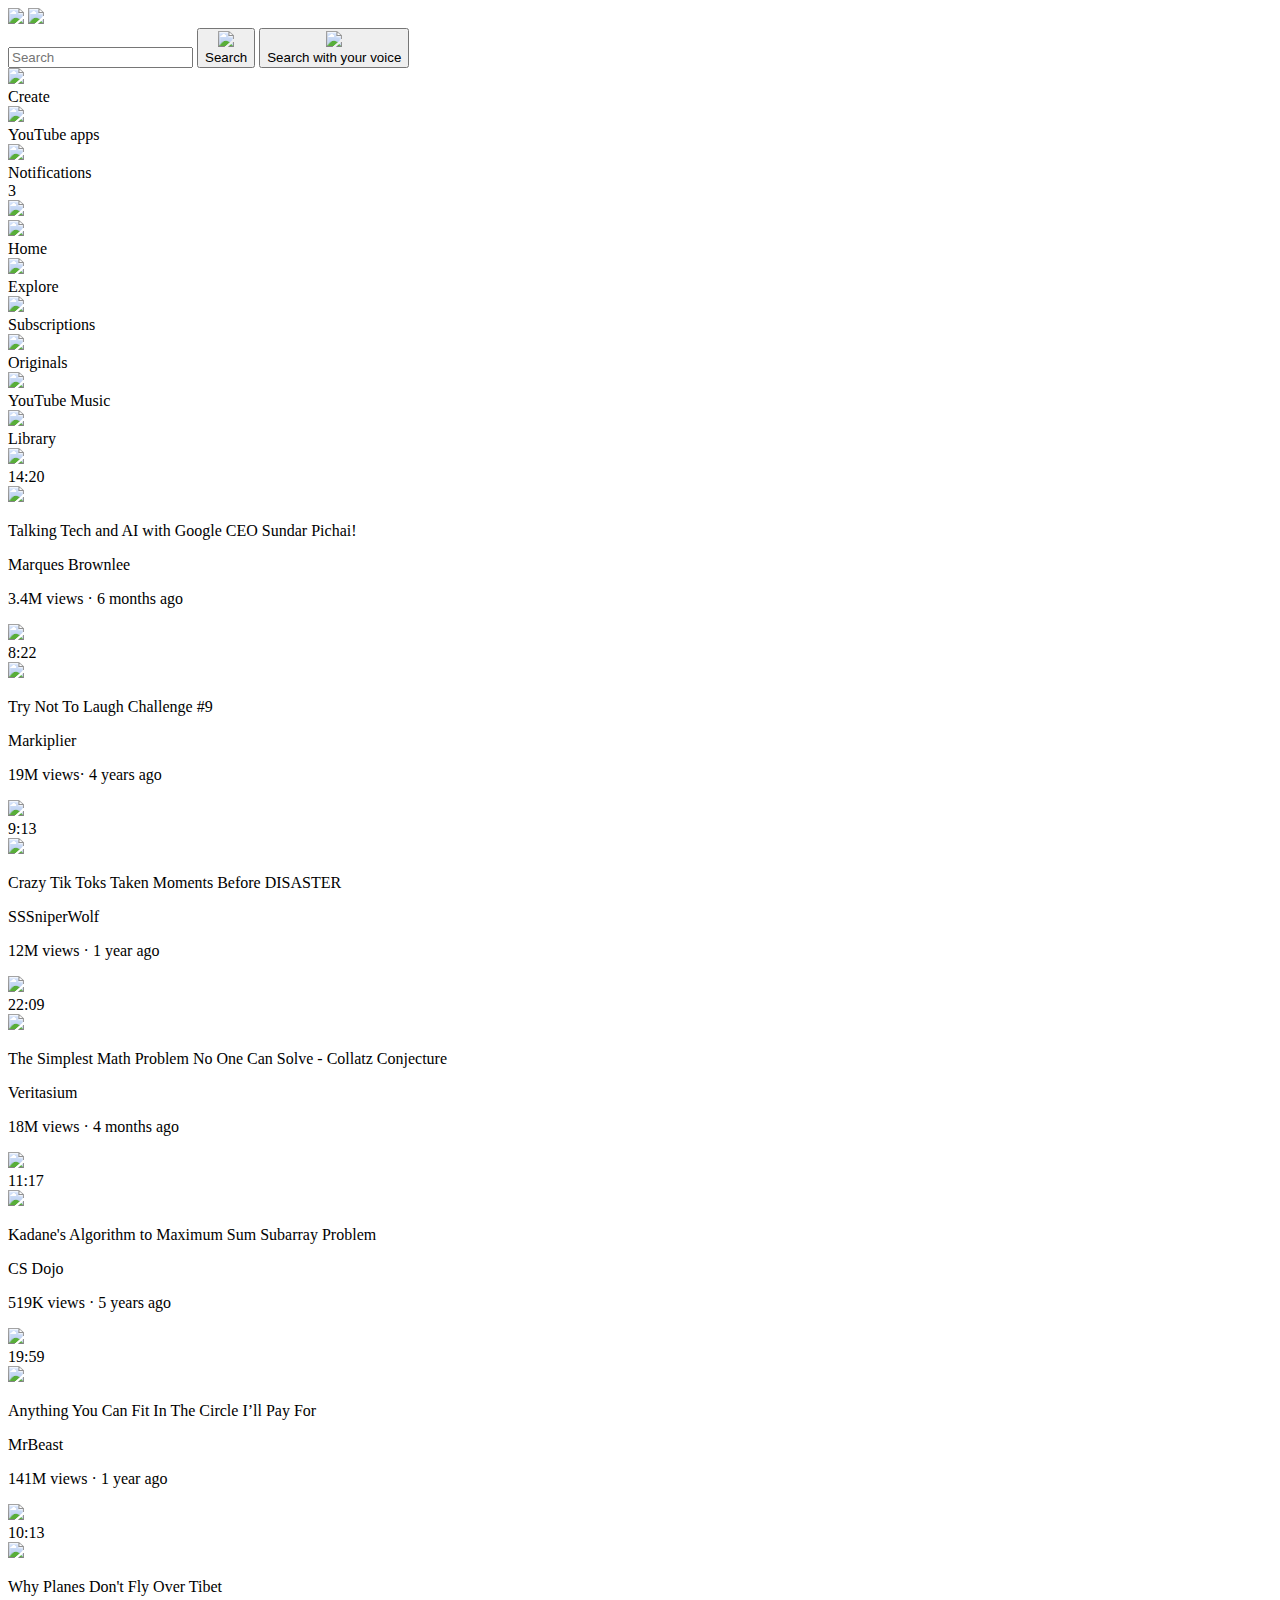
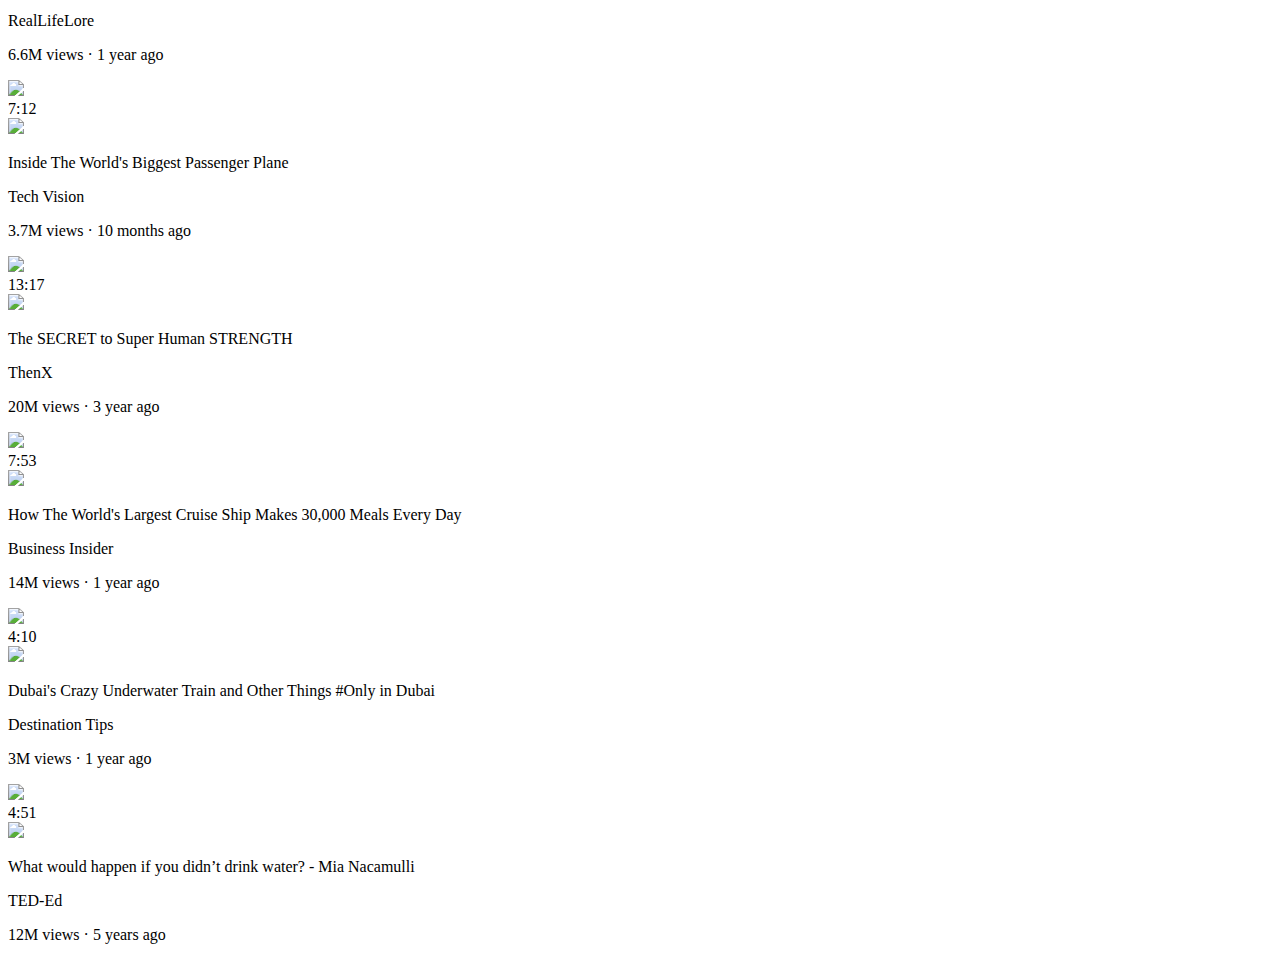
==== index.html @ cffc9c65 "Rename youtube.html to index.html" ====
<!DOCTYPE html>
<html>
  <head>
    <title>YouTube.com Clone</title>

    <link rel="preconnect" href="https://fonts.googleapis.com">
<link rel="preconnect" href="https://fonts.gstatic.com" crossorigin>
<link href="https://fonts.googleapis.com/css2?family=Roboto:wght@400;500;700&display=swap" rel="stylesheet">

<link rel="stylesheet" href="styles/general.css">
<link rel="stylesheet" href="styles/header.css">
<link rel="stylesheet" href="styles/video.css">
<link rel="stylesheet" href="styles/sidebar.css">
  </head>
  <body>
    <header class="header">
      <div class="left-section">
        <img class="hamburger-menu" src="icons/hamburger-menu.svg">
        <img class="youtube-logo" src="icons/youtube-logo.svg" >
      </div>
      <div class="middle-section">
        <input class="search-bar" type="text" placeholder="Search">
        <button class="search-button">
          <img class="search-icon" src="icons/search.svg">
          <div class="tooltip">Search</div>
        </button>
        <button class="voice-search-button">
          <img class="voice-search-icon" src="icons/voice-search-icon.svg">
          <div class="tooltip">Search with your voice</div>
        </button>
      </div>
      <div class="right-section">
        <div class="upload-icon-container">
          <img class="upload-icon" src="icons/upload.svg">
          <div class="tooltip">Create</div>
        </div>
        <div class="youtube-apps-icon-container">
          <img class="youtube-apps-icon" src="icons/youtube-apps.svg">
          <div class="tooltip">YouTube apps</div>
        </div>
        
        <div class="notifications-icon-container">
          <div>
            <img class="notifications-icon" src="icons/notifications.svg">
            <div class="tooltip">Notifications</div>
          </div>
         
          <div class="notifications-count">3</div>
        </div>
        <img class="current-user-picture" src="Thumbnails/channel-pictures/unnamed.jpg"> 
      </div>
    </header>
    
    <nav class="sidebar">
      <div class="sidebar-link">
        <img src="icons/home.svg">
        <div>Home</div>
      </div>
      <div class="sidebar-link">
        <img src="icons/explore.svg">
        <div>Explore</div>
      </div>
      <div class="sidebar-link">
        <img src="icons/subscriptions.svg">
        <div>Subscriptions</div>
      </div>
      <div class="sidebar-link">
        <img src="icons/originals.svg">
        <div>Originals</div>
      </div>
      <div class="sidebar-link">
        <img src="icons/youtube-music.svg">
        <div>YouTube Music</div>
      </div>
      <div class="sidebar-link">
        <img src="icons/library.svg">
        <div>Library</div>
      </div>
    </nav>

    <main>
      <section class="video-grid">

        <div class="video-preview">
          <a href="https://www.youtube.com/watch?v=n2RNcPRtAiY">
            <div class="thumbnail-row"> <img class="thumbnail" src="Thumbnails/thumbnail-1.webp" >
          </a>
          
          <div class="video-time">14:20</div>
        </div>
          <div class="video-info-grid">
            <div class="channel-picture">
              <img class="profile-picture" src="Thumbnails/channel-pictures/channel-1.jpeg" > 
            </div>
            <div class="video-info">
              <p class="video-title">
                Talking Tech and AI with Google CEO Sundar Pichai! 
               </p>
          
               <p class="video-author">
                Marques Brownlee
               </p>
          
               <p class="video-stats">
                3.4M views · 6 months ago
               </p>
            </div>
          </div>
           </div>
      
           <div class="video-preview">
            <a href="https://www.youtube.com/watch?v=mP0RAo9SKZk">
              <div class="thumbnail-row"> <img class="thumbnail" src="Thumbnails/thumbnail-2.webp" >
            </a>
            
              <div class="video-time">8:22</div>
            </div>
            <div class="video-info-grid">
              <div class="channel-picture">
                <img class="profile-picture" src="Thumbnails/channel-pictures/channel-2.jpeg" > 
              </div>
              <div class="video-info">
                <p class="video-title">
                  Try Not To Laugh Challenge #9
                 </p>
            
                 <p class="video-author">
                  Markiplier
                 </p>
            
                 <p class="video-stats">
                  19M views·  4 years ago
                 </p>
              </div>
            </div>
             </div>
      
             <div class="video-preview">
              <a href="https://www.youtube.com/watch?v=FgjPQQeTh1w">
                <div class="thumbnail-row"> <img class="thumbnail" src="Thumbnails/thumbnail-3.webp" >
              </a>
              
                <div class="video-time">9:13</div>
              </div>
              <div class="video-info-grid">
                <div class="channel-picture">
                  <img class="profile-picture" src="Thumbnails/channel-pictures/channel-3.jpeg" > 
                </div>
                <div class="video-info">
                  <p class="video-title">
                 
                   Crazy Tik Toks Taken Moments Before DISASTER
                   </p>
              
                   <p class="video-author">
                    SSSniperWolf
                   </p>
              
                   <p class="video-stats">
                    12M views · 1 year ago
                   </p>
                </div>
              </div>
               </div>
          
               <div class="video-preview">
                <a href="https://www.youtube.com/watch?v=094y1Z2wpJg">
                  <div class="thumbnail-row"> <img class="thumbnail" src="Thumbnails/thumbnail-4.webp" >
                </a>
                
                  <div class="video-time">22:09</div>
                </div>
                <div class="video-info-grid">
                  <div class="channel-picture">
                    <img class="profile-picture" src="Thumbnails/channel-pictures/channel-4.jpeg" > 
                  </div>
                  <div class="video-info">
                    <p class="video-title">
                      
                     The Simplest Math Problem No One Can Solve - Collatz Conjecture
                     </p>
                
                     <p class="video-author">
                      Veritasium
                     </p>
                
                     <p class="video-stats">
                      18M views · 4 months ago
                     </p>
                  </div>
                </div>
                 </div>
      
                 <div class="video-preview">
                  <a href="https://www.youtube.com/watch?v=86CQq3pKSUw">
                    <div class="thumbnail-row"> <img class="thumbnail" src="Thumbnails/thumbnail-5.webp" >
                  </a>
                 
                    <div class="video-time">11:17</div>
                  </div>
                  <div class="video-info-grid">
                    <div class="channel-picture">
                      <img class="profile-picture" src="Thumbnails/channel-pictures/channel-5.jpeg" > 
                    </div>
                    <div class="video-info">
                      <p class="video-title">
                        
                       Kadane's Algorithm to Maximum Sum Subarray Problem
                       </p>
                  
                       <p class="video-author">
                        CS Dojo
                       </p>
                  
                       <p class="video-stats">
                        519K views · 5 years ago
                       </p>
                    </div>
                  </div>
                   </div>
              
                   <div class="video-preview">
                    <a href="https://www.youtube.com/watch?v=yXWw0_UfSFg">
                      <div class="thumbnail-row"> <img class="thumbnail" src="Thumbnails/thumbnail-6.webp" >
                    </a>
                    
                      <div class="video-time">19:59</div>
                    </div>
                    <div class="video-info-grid">
                      <div class="channel-picture">
                        <img class="profile-picture" src="Thumbnails/channel-pictures/channel-6.jpeg" > 
                      </div>
                      <div class="video-info">
                        <p class="video-title">
  
                         Anything You Can Fit In The Circle I’ll Pay For
  
                         </p>
                    
                         <p class="video-author">
                          MrBeast
                         </p>
                    
                         <p class="video-stats">
                          141M views · 1 year ago
                         </p>
                      </div>
                    </div>
                     </div>

                     <div class="video-preview">
                      <a href="https://www.youtube.com/watch?v=fNVa1qMbF9Y">
                        <div class="thumbnail-row"> <img class="thumbnail" src="Thumbnails/thumbnail-7.webp" >
                      </a>
                      
                        <div class="video-time">10:13</div>
                      </div>
                      <div class="video-info-grid">
                        <div class="channel-picture">
                          <img class="profile-picture" src="Thumbnails/channel-pictures/channel-7.jpeg" > 
                        </div>
                        <div class="video-info">
                          <p class="video-title">
    
                           
                            Why Planes Don't Fly Over Tibet
    
                           </p>
                      
                           <p class="video-author">
                            RealLifeLore
                           </p>
                      
                           <p class="video-stats">
                            6.6M views · 1 year ago
                           </p>
                        </div>
                      </div>
                       </div>

                       <div class="video-preview">
                        <a href="https://www.youtube.com/watch?v=lFm4EM1juls">
                          <div class="thumbnail-row"> <img class="thumbnail" src="Thumbnails/thumbnail-8.webp" >
                        </a>
                        
                          <div class="video-time">7:12</div>
                        </div>
                        <div class="video-info-grid">
                          <div class="channel-picture">
                            <img class="profile-picture" src="Thumbnails/channel-pictures/channel-8.jpeg" > 
                          </div>
                          <div class="video-info">
                            <p class="video-title">
      
                             
                             Inside The World's Biggest Passenger Plane
      
                             </p>
                        
                             <p class="video-author">
                              Tech Vision
                             </p>
                        
                             <p class="video-stats">
                              3.7M views · 10 months ago
                             </p>
                          </div>
                        </div>
                         </div>

                         <div class="video-preview">
                          <a href="https://www.youtube.com/watch?v=ixmxOlcrlUc">
                            <div class="thumbnail-row"> <img class="thumbnail" src="Thumbnails/thumbnail-9.webp" >
                          </a>
                          
                            <div class="video-time">13:17</div>
                          </div>
                          <div class="video-info-grid">
                            <div class="channel-picture">
                              <img class="profile-picture" src="Thumbnails/channel-pictures/channel-9.jpeg" > 
                            </div>
                            <div class="video-info">
                              <p class="video-title">
        
                               
                                The SECRET to Super Human STRENGTH
        
                               </p>
                          
                               <p class="video-author">
                                ThenX
                               </p>
                          
                               <p class="video-stats">
                                20M views · 3 year ago
                               </p>
                            </div>
                          </div>
                           </div>

                           <div class="video-preview">
                            <a href="https://www.youtube.com/watch?v=R2vXbFp5C9o">
                              <div class="thumbnail-row"> <img class="thumbnail" src="Thumbnails/thumbnail-10.webp" >
                            </a>
                            
                              <div class="video-time">7:53</div>
                            </div>
                            <div class="video-info-grid">
                              <div class="channel-picture">
                                <img class="profile-picture" src="Thumbnails/channel-pictures/channel-10.jpeg" > 
                              </div>
                              <div class="video-info">
                                <p class="video-title">
          
                                  How The World's Largest Cruise Ship Makes 30,000 Meals Every Day
          
                                 </p>
                            
                                 <p class="video-author">
                                  Business Insider
                                 </p>
                            
                                 <p class="video-stats">
                                  14M views · 1 year ago
                                 </p>
                              </div>
                            </div>
                             </div>

                             <div class="video-preview">
                              <a href="https://www.youtube.com/watch?v=0nZuYyXET3s">
                                <div class="thumbnail-row"> <img class="thumbnail" src="Thumbnails/thumbnail-11.webp" >
                              </a>
                              
                                <div class="video-time">4:10</div>
                              </div>
                              <div class="video-info-grid">
                                <div class="channel-picture">
                                  <img class="profile-picture" src="Thumbnails/channel-pictures/channel-11.jpeg" > 
                                </div>
                                <div class="video-info">
                                  <p class="video-title">
            
                                   
                                    Dubai's Crazy Underwater Train and Other Things #Only in Dubai
            
                                   </p>
                              
                                   <p class="video-author">
                                    Destination Tips
                                   </p>
                              
                                   <p class="video-stats">
                                    3M views · 1 year ago
                                   </p>
                                </div>
                              </div>
                               </div>

                               <div class="video-preview">
                                <a href="https://www.youtube.com/watch?v=9iMGFqMmUFs">
                                  <div class="thumbnail-row"> <img class="thumbnail" src="Thumbnails/thumbnail-12.webp" >
                                </a>
                                
                                  <div class="video-time">4:51</div>
                                </div>
                                <div class="video-info-grid">
                                  <div class="channel-picture">
                                    <img class="profile-picture" src="Thumbnails/channel-pictures/channel-12.jpeg" > 
                                  </div>
                                  <div class="video-info">
                                    <p class="video-title">
              
                                      What would happen if you didn’t drink water? - Mia Nacamulli
              
                                     </p>
                                
                                     <p class="video-author">
                                      TED-Ed
                                     </p>
                                
                                     <p class="video-stats">
                                      12M views · 5 years ago
                                     </p>
                                  </div>
                                </div>
                                 </div>
      </section>
    </main>
  </body>
</html>
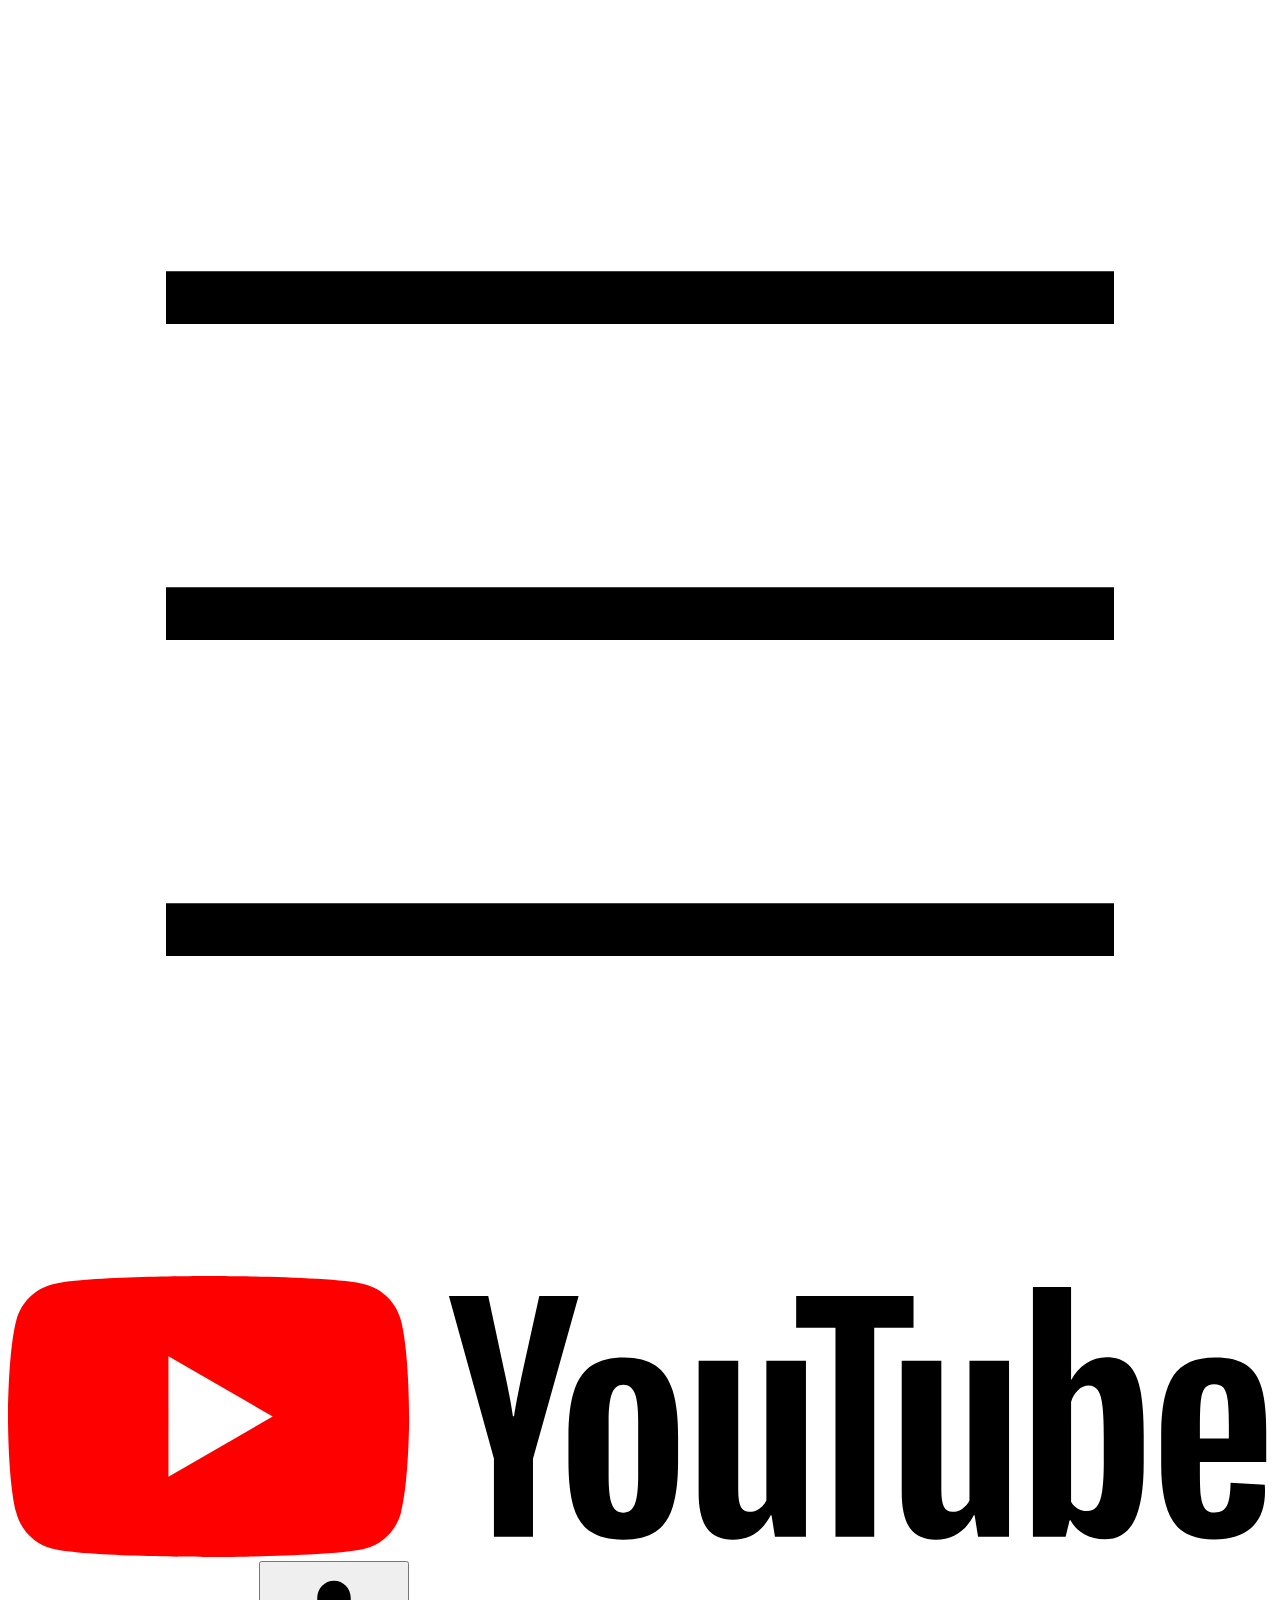
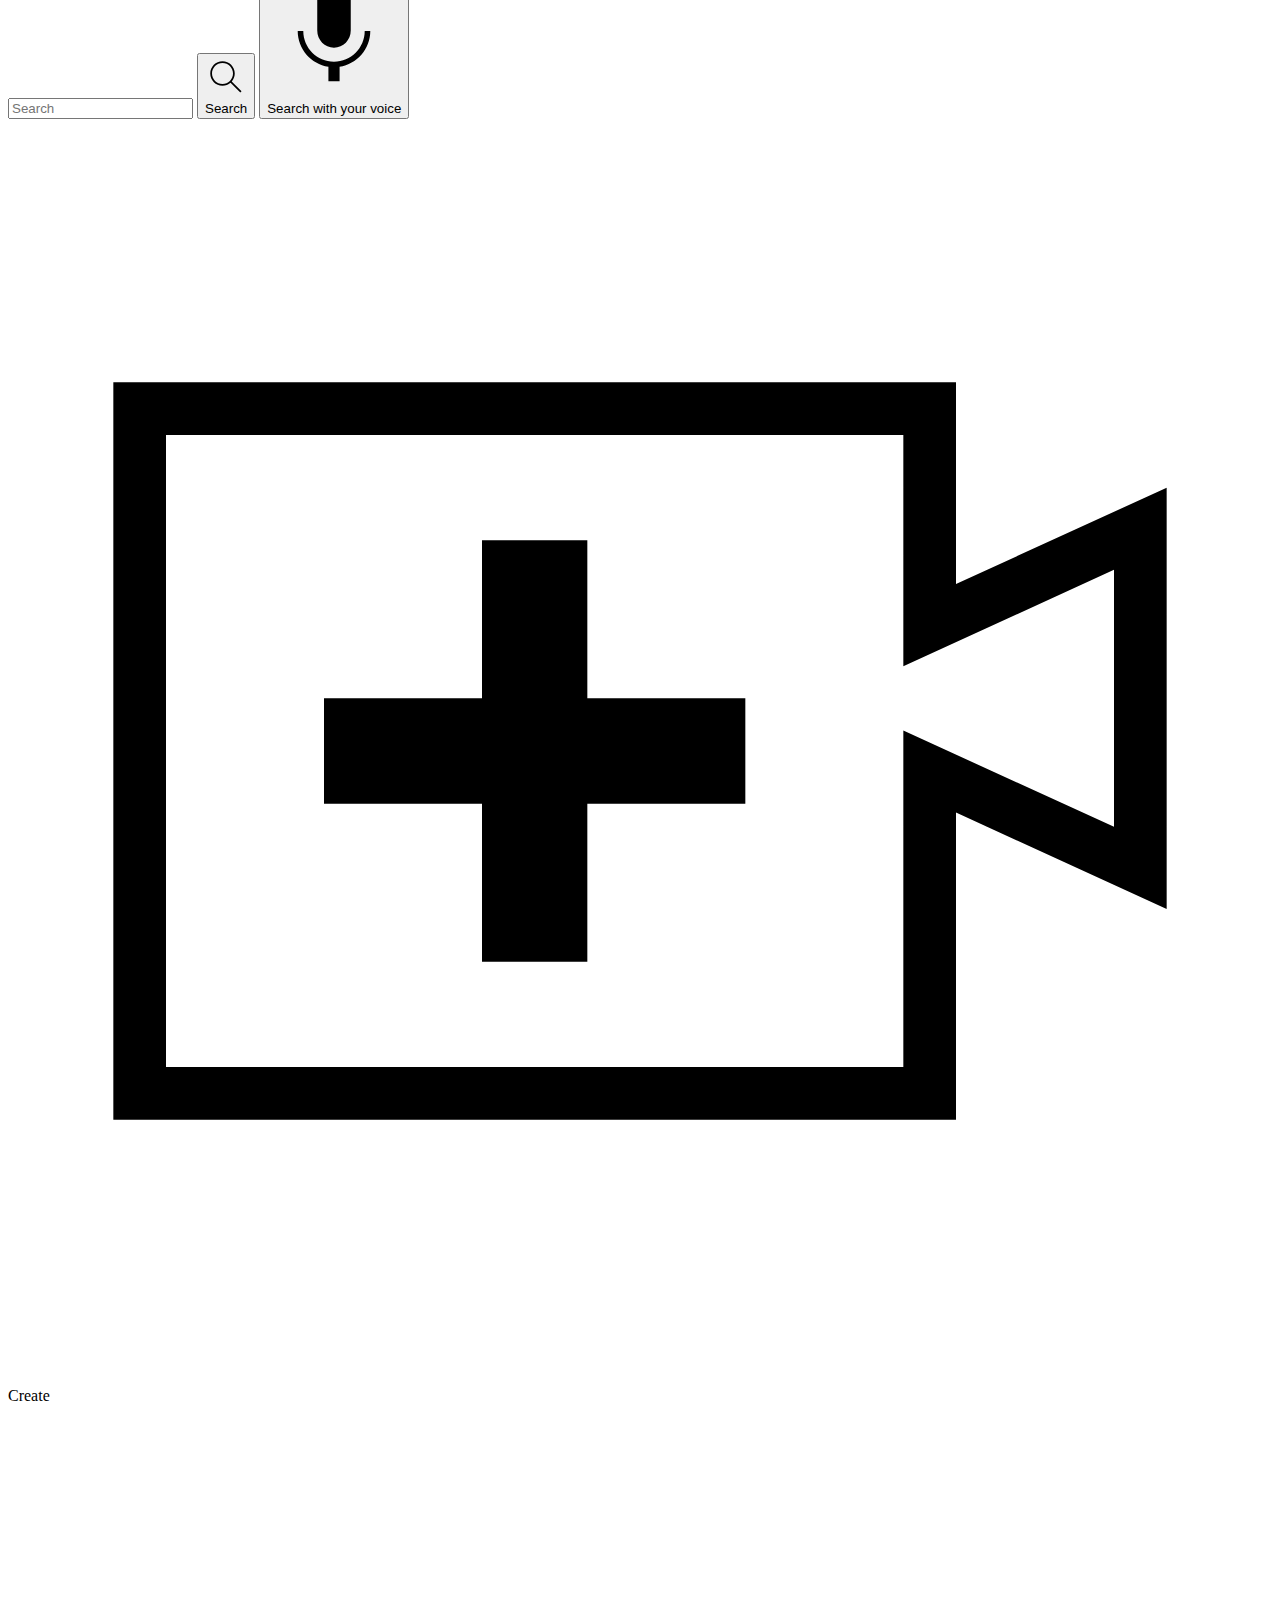
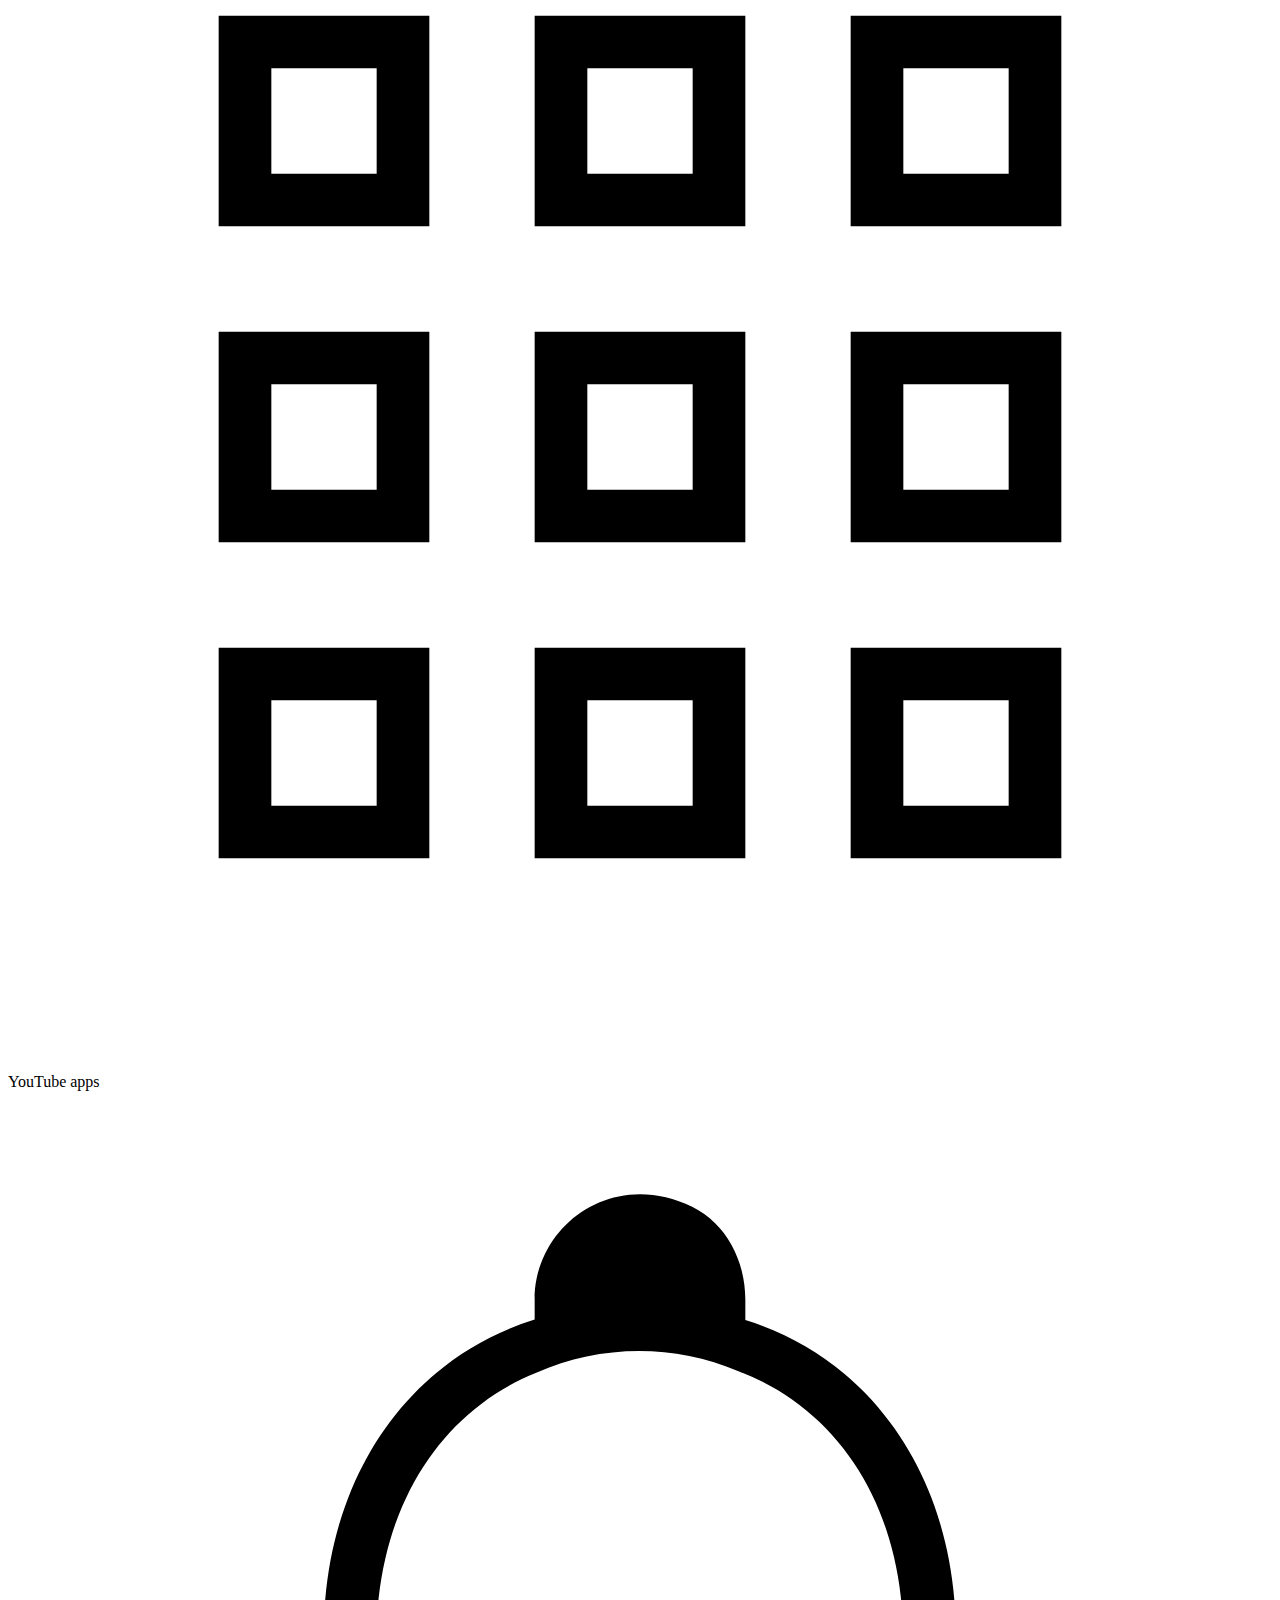
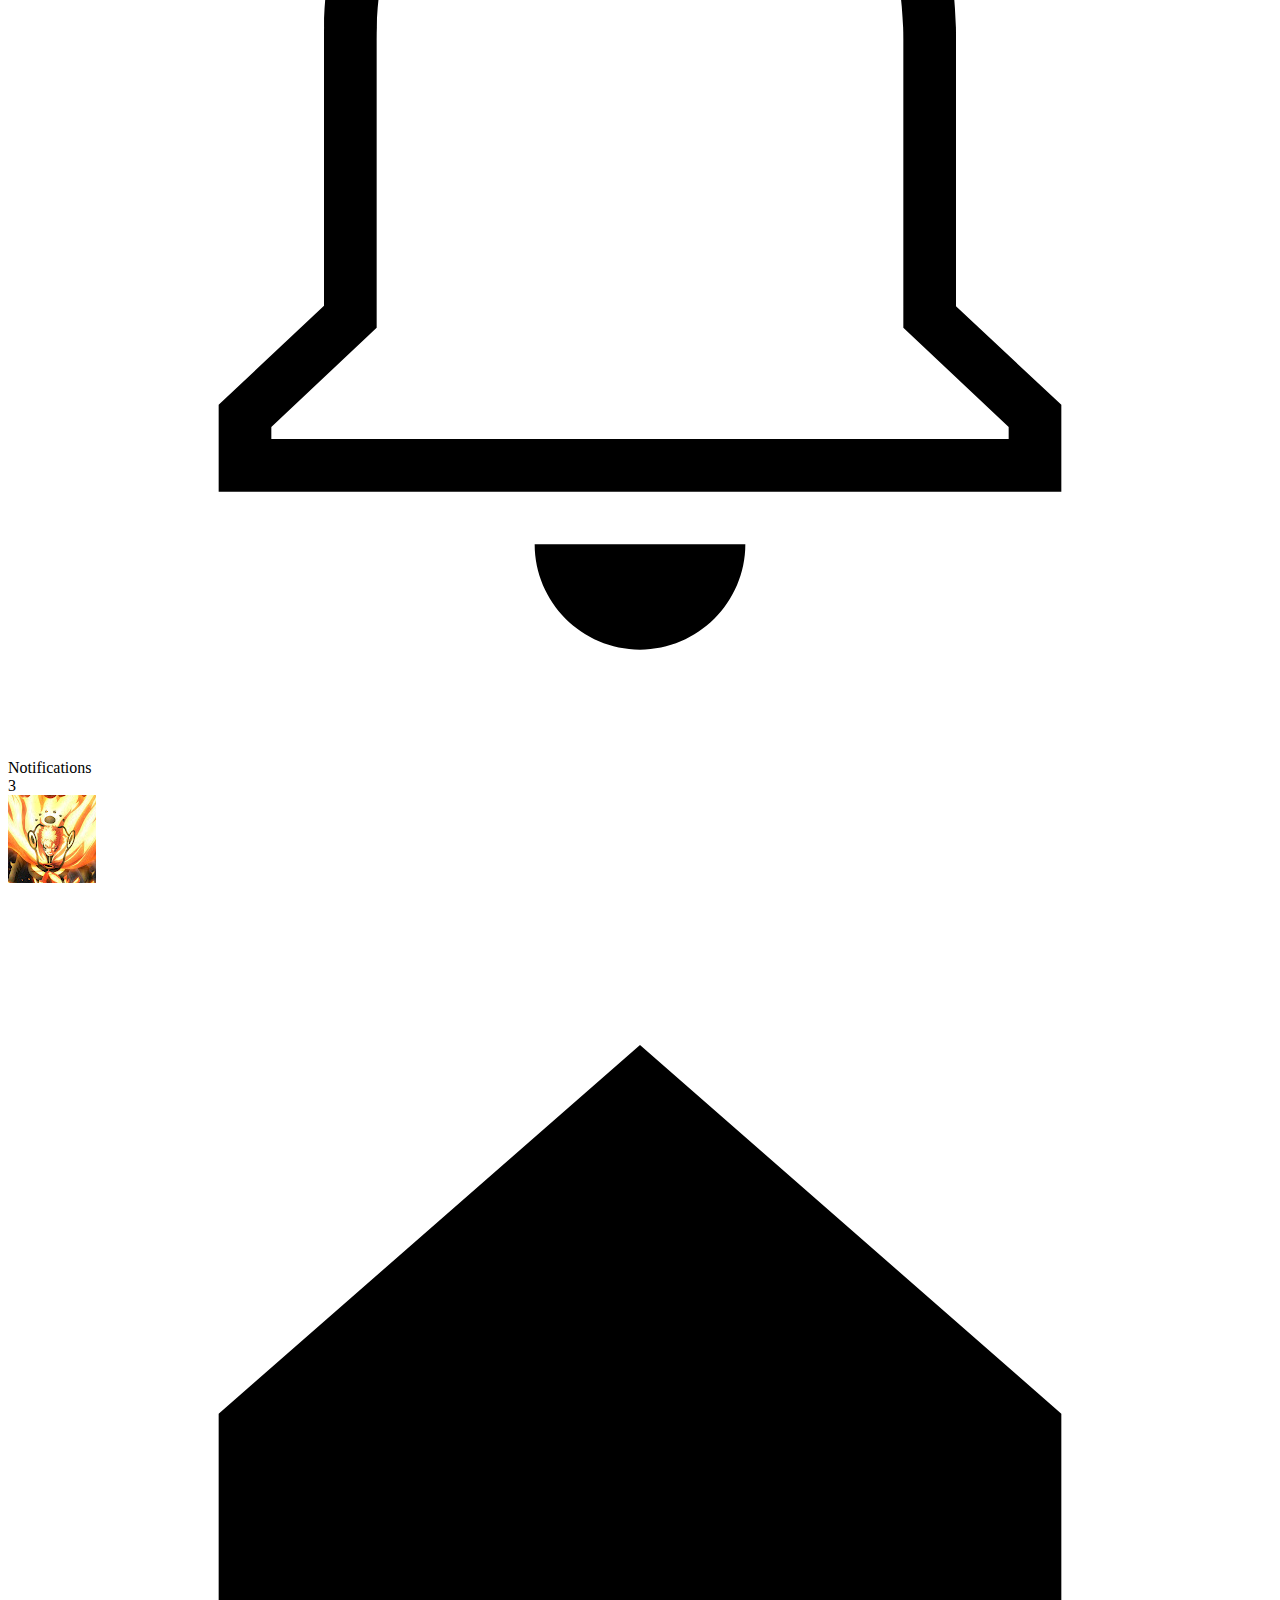
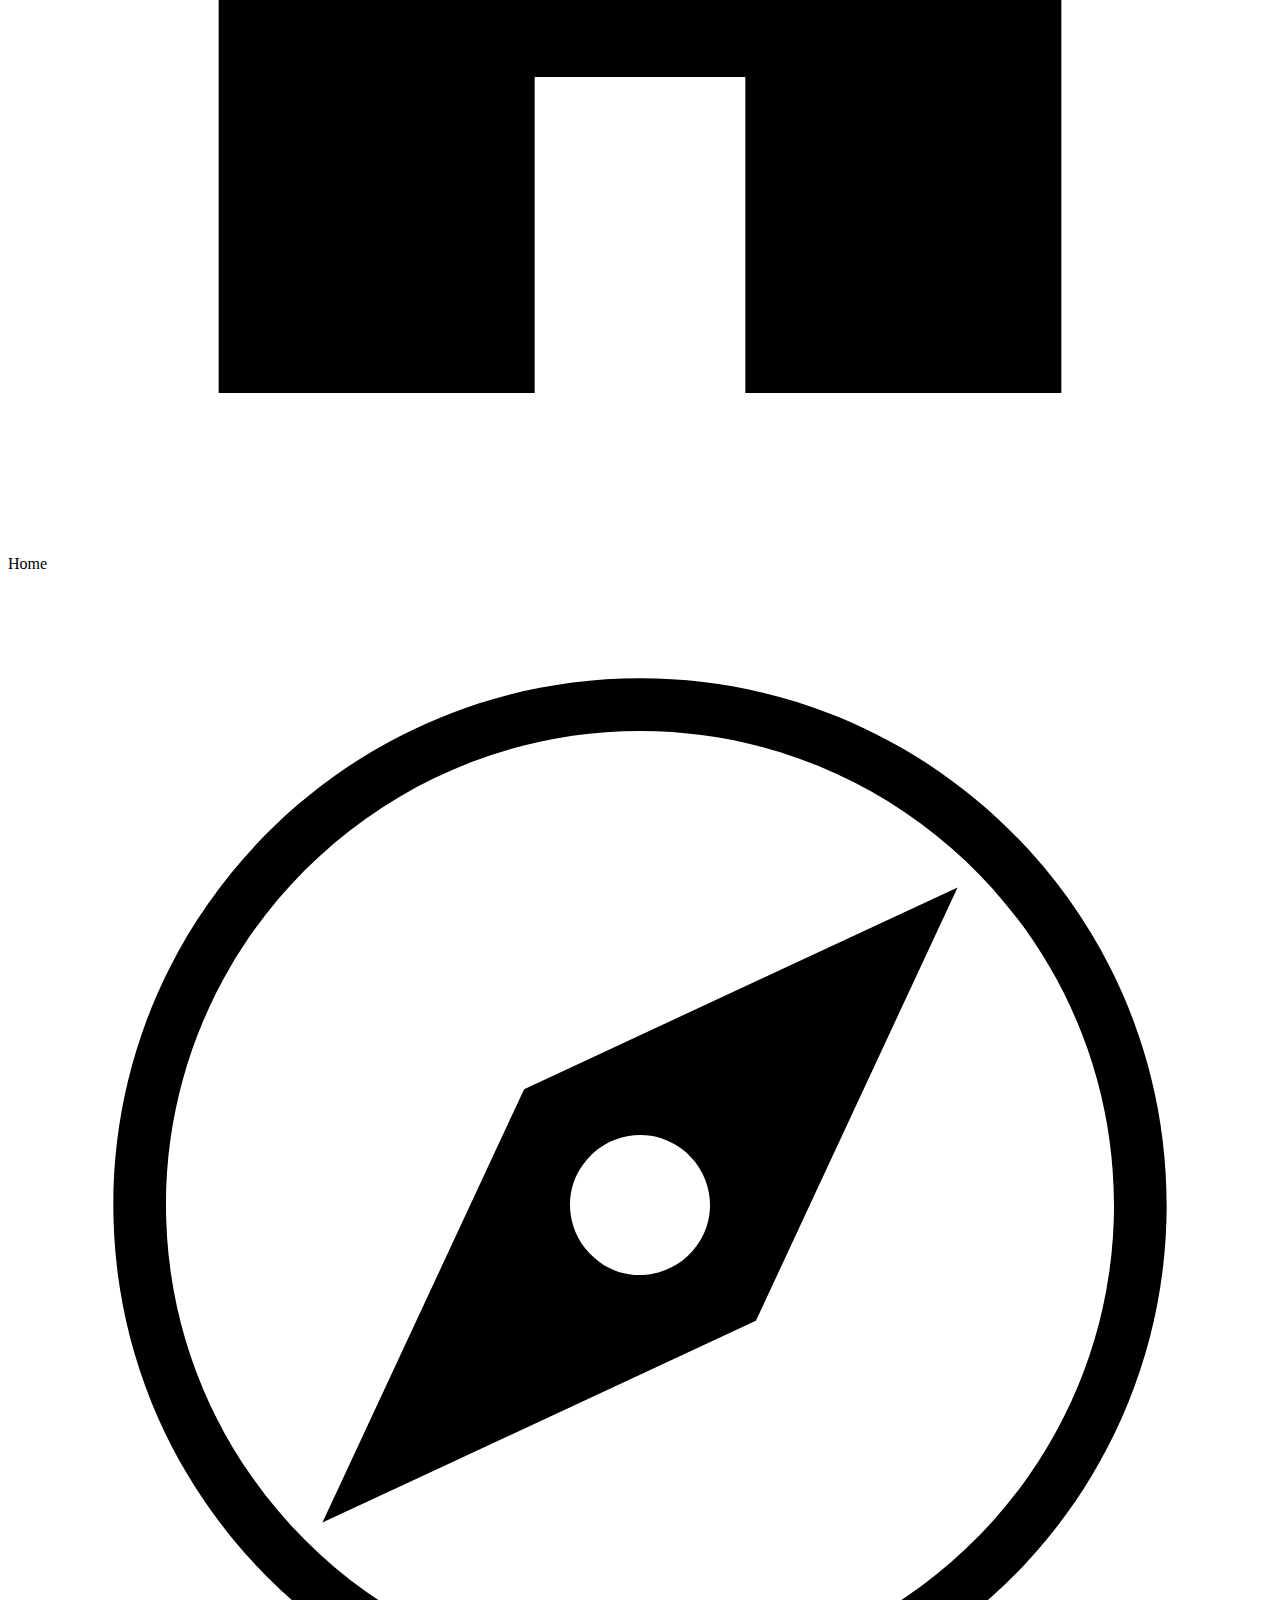
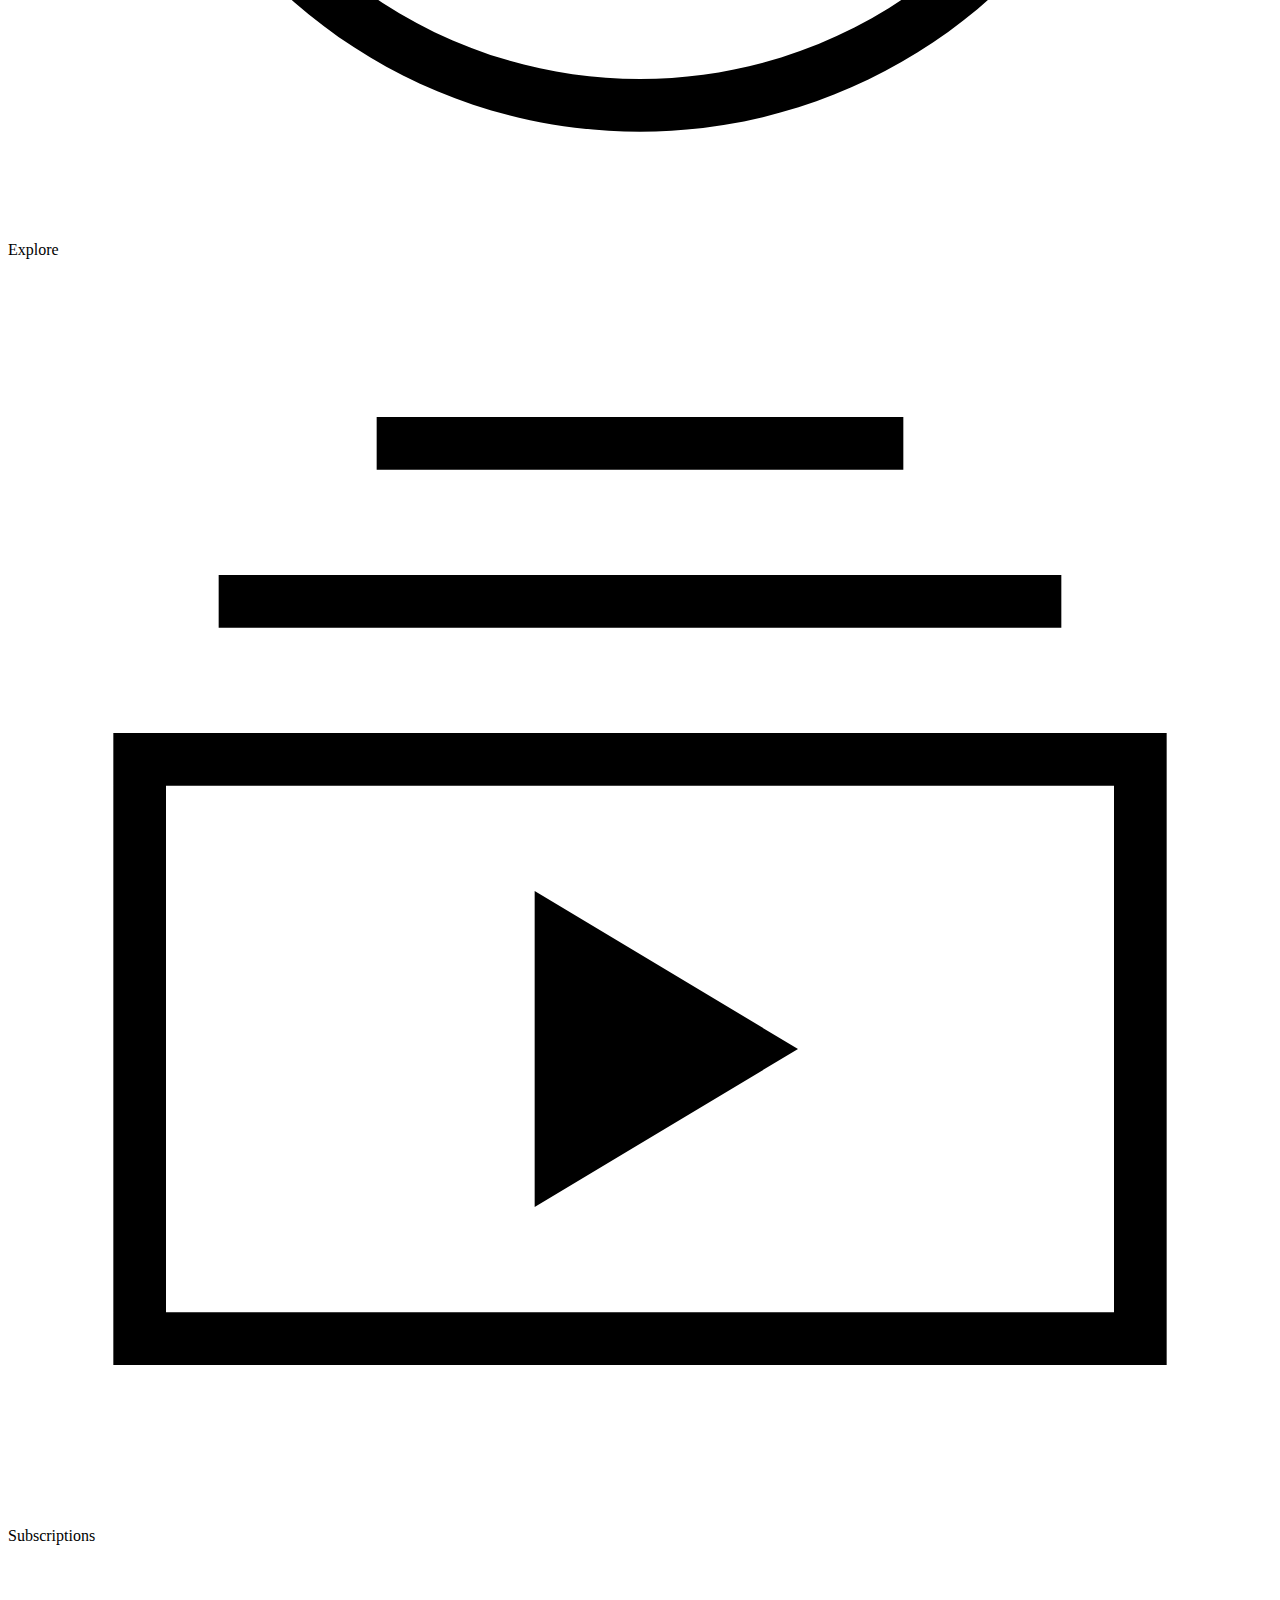
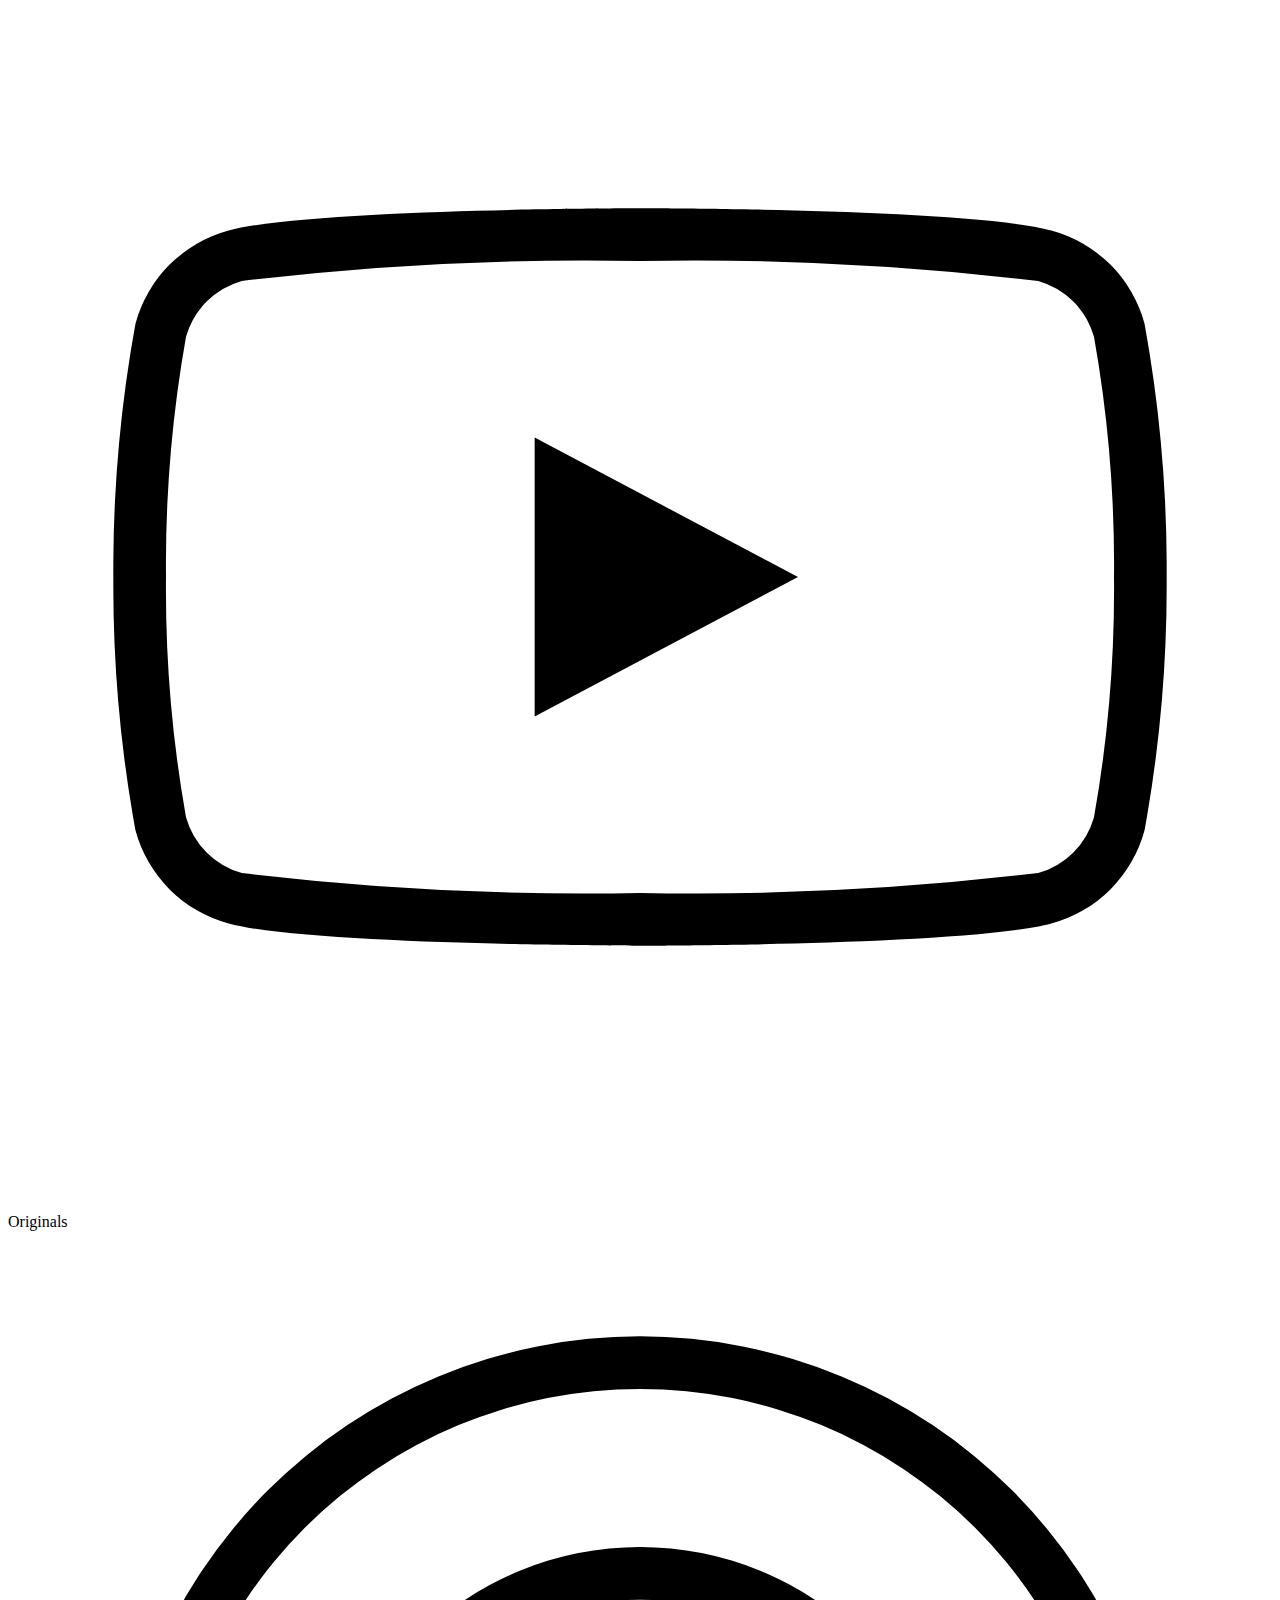
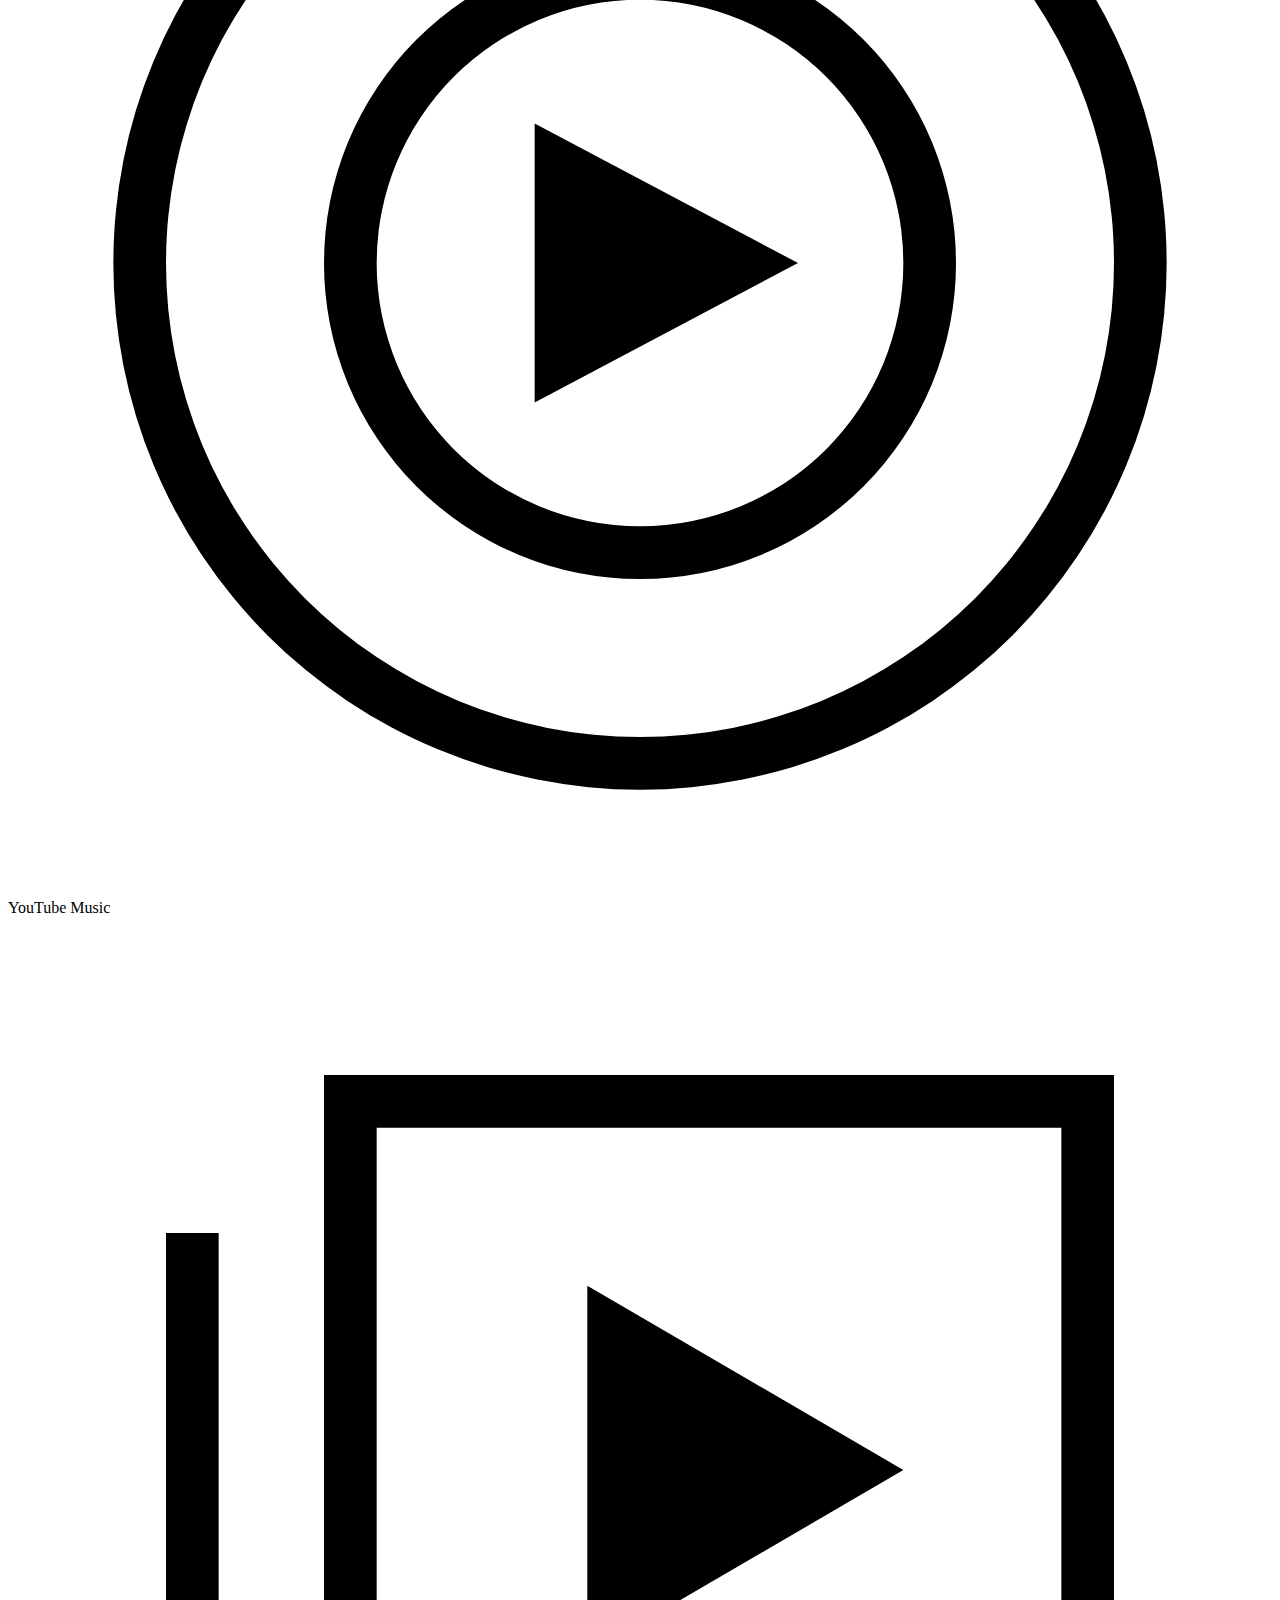
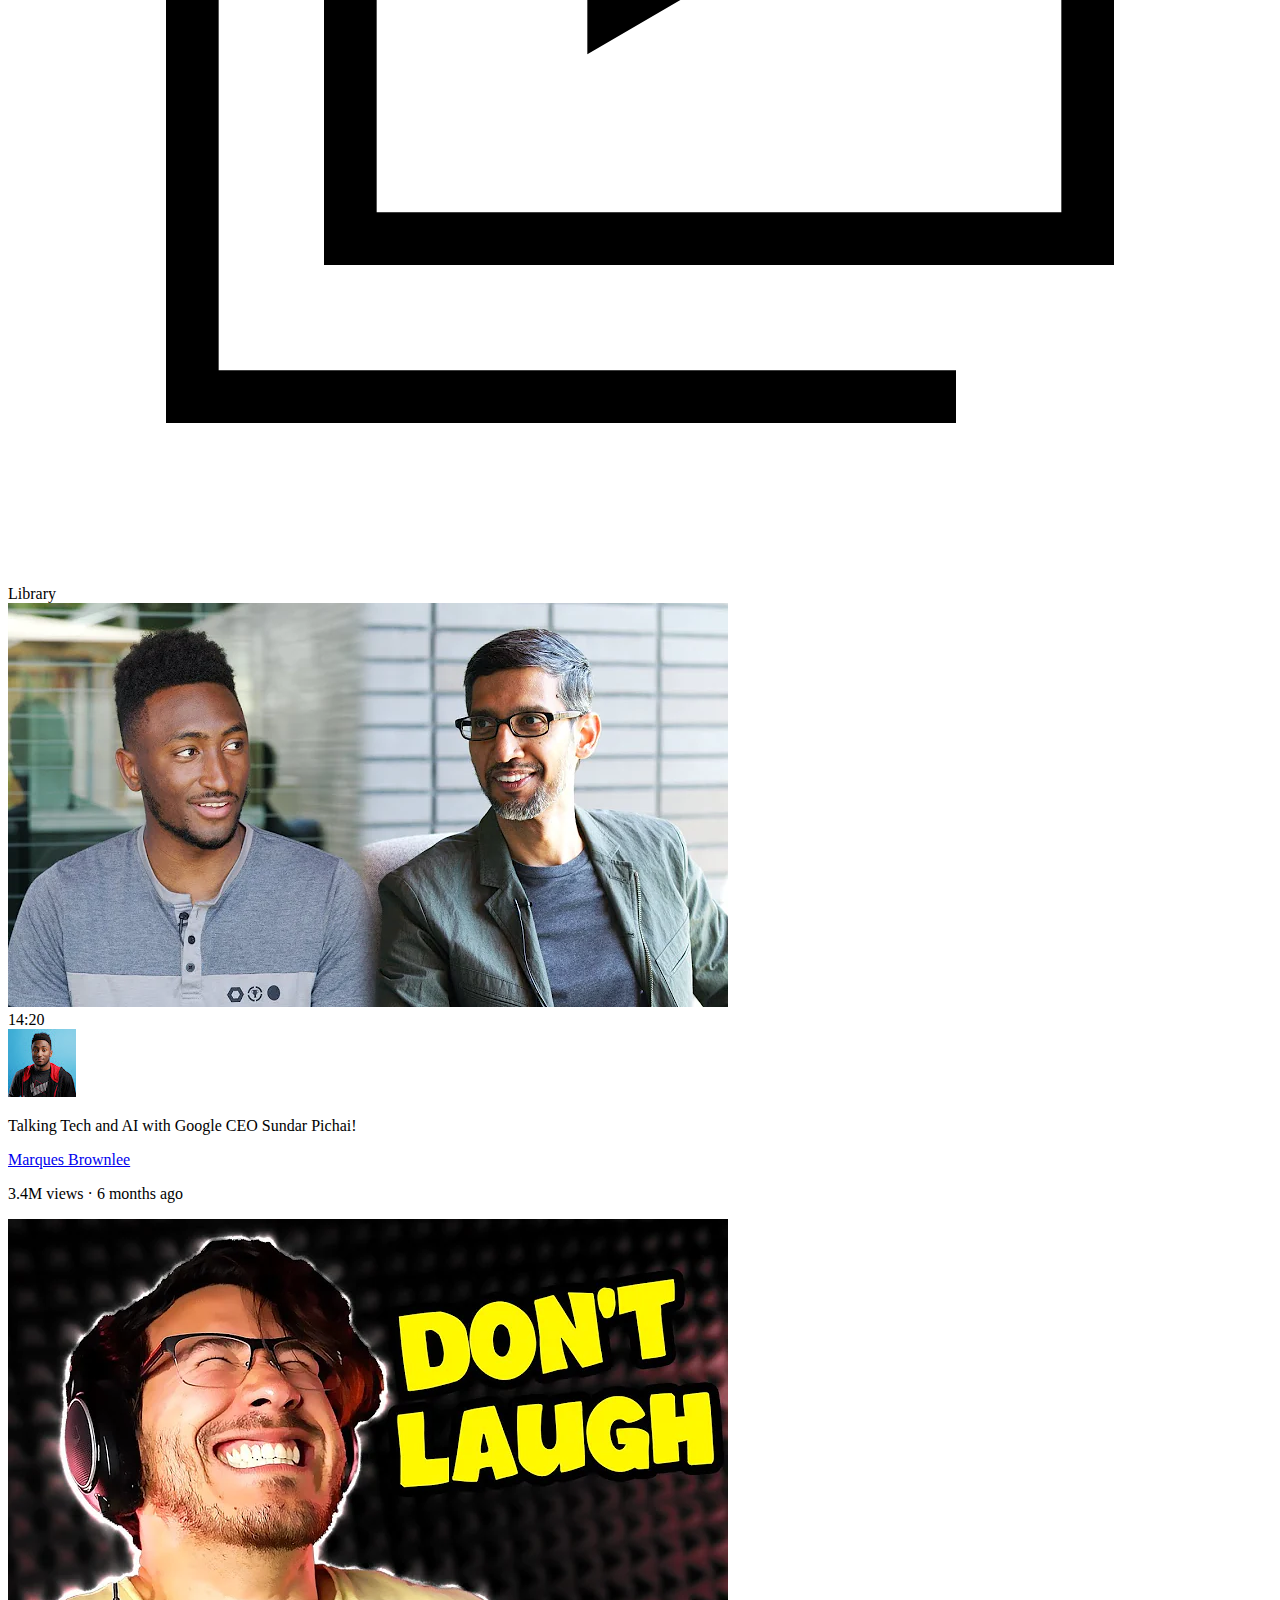
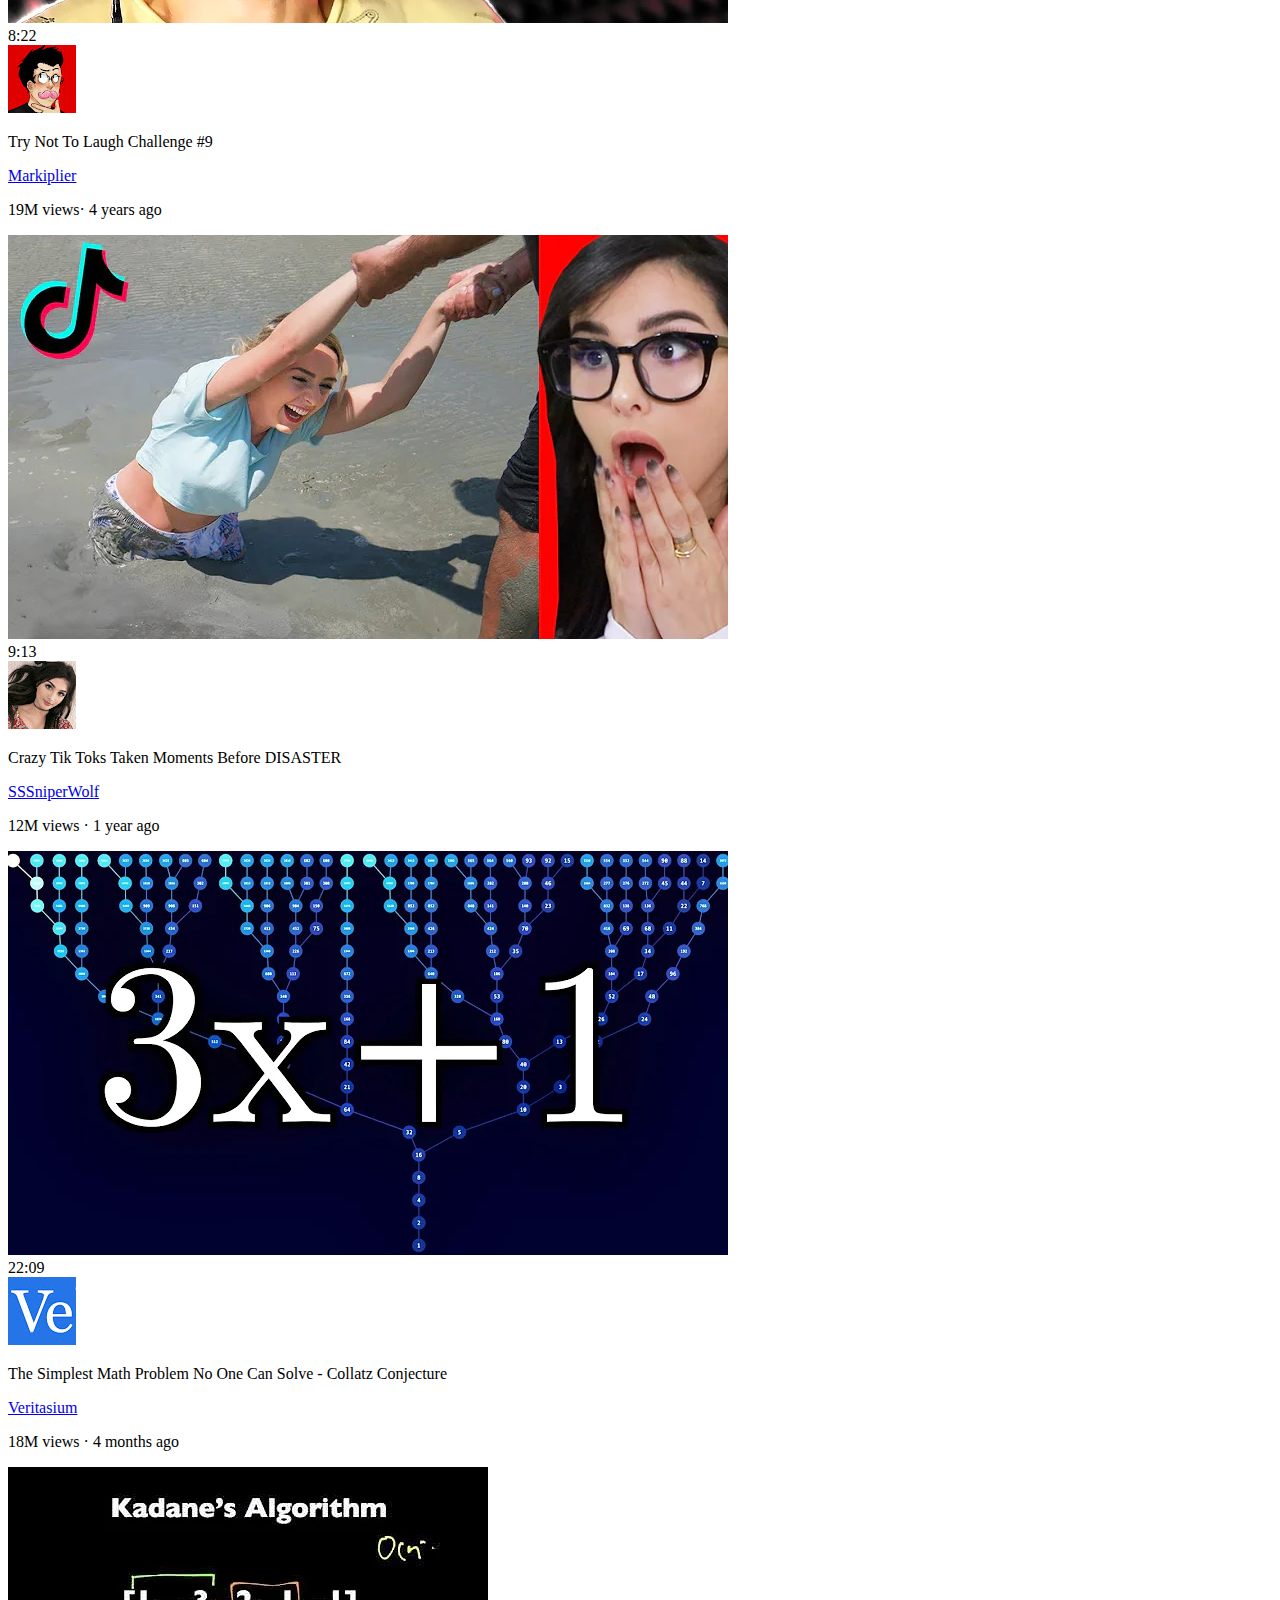
==== commit 32899102: "yt clone update" ====
--- a/index.html
+++ b/index.html
@@ -96,11 +96,15 @@
               <p class="video-title">
                 Talking Tech and AI with Google CEO Sundar Pichai! 
                </p>
+               
+               <a href="https://www.youtube.com/c/mkbhd">
+                 <p class="video-author">
+                  Marques Brownlee
+                 </p>
+            
+               </a>
           
-               <p class="video-author">
-                Marques Brownlee
-               </p>
-          
+              
                <p class="video-stats">
                 3.4M views · 6 months ago
                </p>
@@ -123,10 +127,13 @@
                 <p class="video-title">
                   Try Not To Laugh Challenge #9
                  </p>
-            
-                 <p class="video-author">
-                  Markiplier
-                 </p>
+                 
+                 <a href="https://www.youtube.com/c/markiplier">
+                  <p class="video-author">
+                    Markiplier
+                   </p>
+                 </a>
+               
             
                  <p class="video-stats">
                   19M views·  4 years ago
@@ -151,11 +158,15 @@
                  
                    Crazy Tik Toks Taken Moments Before DISASTER
                    </p>
-              
-                   <p class="video-author">
-                    SSSniperWolf
-                   </p>
-              
+
+                   <a href="https://www.youtube.com/user/SSSniperWolf">
+                    <p class="video-author">
+                      SSSniperWolf
+                     </p>
+                
+                   </a>
+              
+                   
                    <p class="video-stats">
                     12M views · 1 year ago
                    </p>
@@ -179,10 +190,13 @@
                       
                      The Simplest Math Problem No One Can Solve - Collatz Conjecture
                      </p>
-                
-                     <p class="video-author">
-                      Veritasium
-                     </p>
+
+                     <a href="https://www.youtube.com/c/veritasium">
+                      <p class="video-author">
+                       Veritasium
+                      </p>
+                 
+                     </a>
                 
                      <p class="video-stats">
                       18M views · 4 months ago
@@ -207,11 +221,13 @@
                         
                        Kadane's Algorithm to Maximum Sum Subarray Problem
                        </p>
-                  
-                       <p class="video-author">
-                        CS Dojo
-                       </p>
-                  
+
+                       <a href="https://www.youtube.com/c/CSDojo">
+                        <p class="video-author">
+                          CS Dojo
+                         </p>
+                       </a>
+                
                        <p class="video-stats">
                         519K views · 5 years ago
                        </p>
@@ -236,10 +252,15 @@
                          Anything You Can Fit In The Circle I’ll Pay For
   
                          </p>
+
+                         <a href="https://www.youtube.com/channel/UCX6OQ3DkcsbYNE6H8uQQuVA">
+
+                          <p class="video-author">
+                            MrBeast
+                           </p>
+                         </a>
                     
-                         <p class="video-author">
-                          MrBeast
-                         </p>
+                        
                     
                          <p class="video-stats">
                           141M views · 1 year ago
@@ -266,10 +287,14 @@
                             Why Planes Don't Fly Over Tibet
     
                            </p>
-                      
+
+                           <a href="https://www.youtube.com/channel/UCP5tjEmvPItGyLhmjdwP7Ww">
+                            
                            <p class="video-author">
                             RealLifeLore
                            </p>
+                      
+                           </a>
                       
                            <p class="video-stats">
                             6.6M views · 1 year ago
@@ -296,10 +321,14 @@
                              Inside The World's Biggest Passenger Plane
       
                              </p>
-                        
+
+                             <a href="https://www.youtube.com/channel/UCHAK6CyegY22Zj2GWrcaIxg">
+                              
                              <p class="video-author">
                               Tech Vision
                              </p>
+                        
+                             </a>
                         
                              <p class="video-stats">
                               3.7M views · 10 months ago
@@ -326,11 +355,15 @@
                                 The SECRET to Super Human STRENGTH
         
                                </p>
+
+                               <a href="https://www.youtube.com/c/OFFICIALTHENXSTUDIOS">
+                                <p class="video-author">
+                                  ThenX
+                                 </p>
+                            
+                               </a>
                           
-                               <p class="video-author">
-                                ThenX
-                               </p>
-                          
+                              
                                <p class="video-stats">
                                 20M views · 3 year ago
                                </p>
@@ -355,10 +388,14 @@
                                   How The World's Largest Cruise Ship Makes 30,000 Meals Every Day
           
                                  </p>
-                            
+                                 
+                                 <a href="https://www.youtube.com/user/businessinsider">
+                                  
                                  <p class="video-author">
                                   Business Insider
                                  </p>
+                            
+                                 </a>
                             
                                  <p class="video-stats">
                                   14M views · 1 year ago
@@ -385,11 +422,15 @@
                                     Dubai's Crazy Underwater Train and Other Things #Only in Dubai
             
                                    </p>
+
+                                   <a href="https://www.youtube.com/c/Destinationtips">
+                                    <p class="video-author">
+                                      Destination Tips
+                                     </p>
+                                
+                                   </a>
                               
-                                   <p class="video-author">
-                                    Destination Tips
-                                   </p>
-                              
+                                 
                                    <p class="video-stats">
                                     3M views · 1 year ago
                                    </p>
@@ -414,11 +455,15 @@
                                       What would happen if you didn’t drink water? - Mia Nacamulli
               
                                      </p>
+
+                                     <a href="https://www.youtube.com/teded">
+                                      <p class="video-author">
+                                        TED-Ed
+                                       </p>
+                                  
+                                     </a>
                                 
-                                     <p class="video-author">
-                                      TED-Ed
-                                     </p>
-                                
+                                     
                                      <p class="video-stats">
                                       12M views · 5 years ago
                                      </p>
